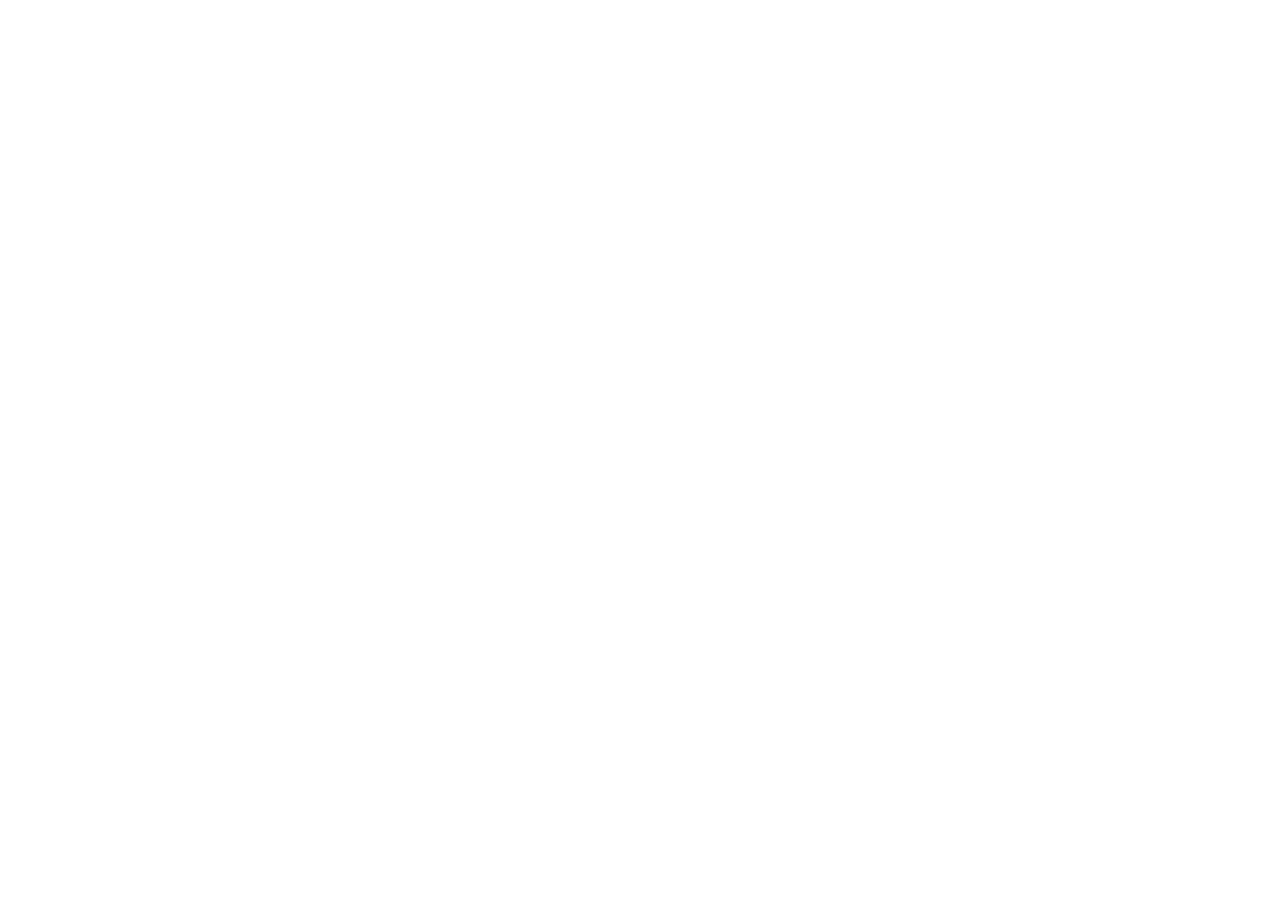
==== main.html @ 6d3bead5 "Updatgge8" ====
<!DOCTYPE html>
<html>

<head>
  <meta charset="utf-8">
  <meta name="viewport" content="width=device-width">
  <title>Cool Website</title>
  <link href="main.css" rel="stylesheet" type="text/css" />
</head>

<body>
  <script src="main.js">run()</script>
  <div id="main">

  </div>
</body>

</html>
---- main.css ----
html {
    height: 100%;
    width: 100%;
  }
div#invis {
  color: white;
}
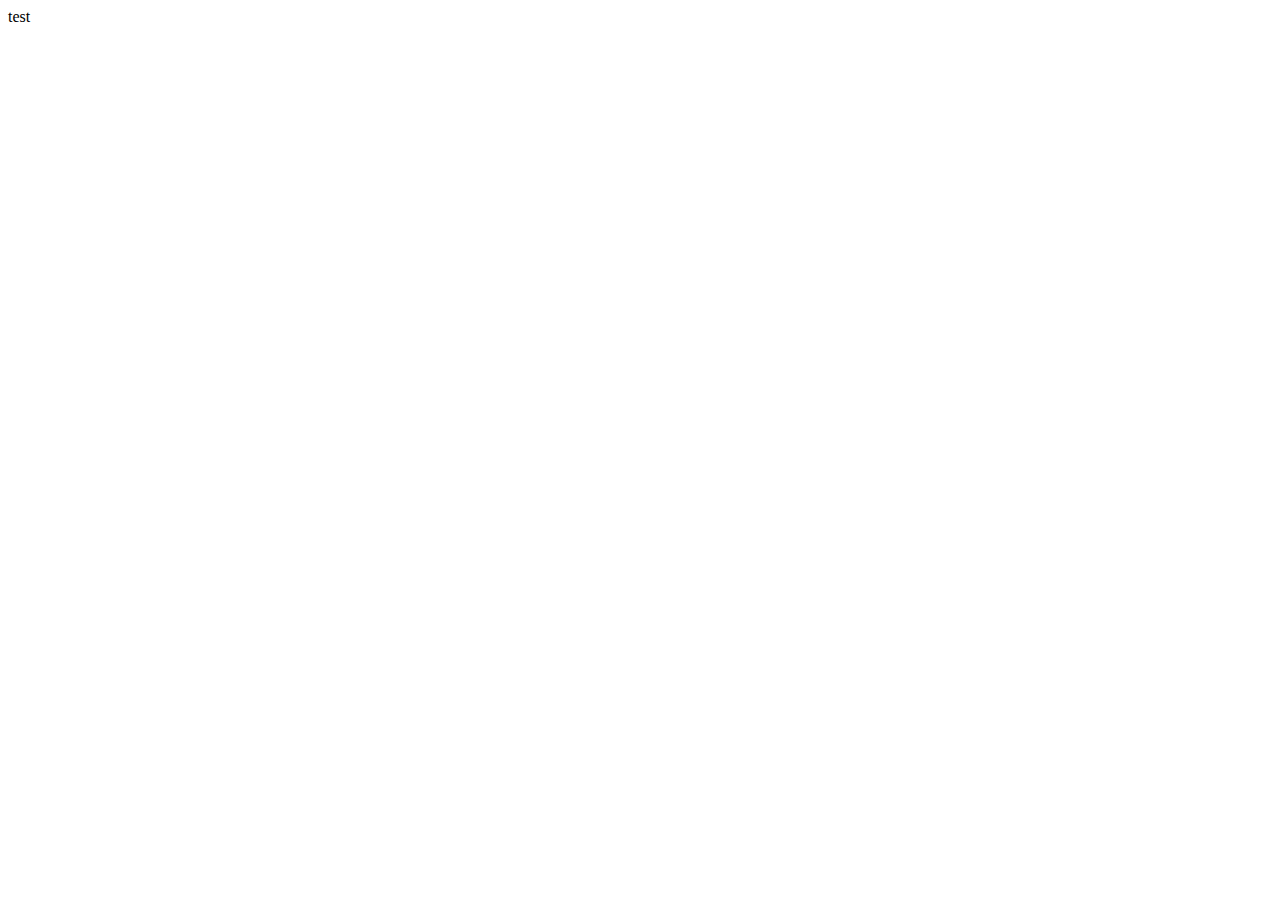
==== commit f2806cf5: "???" ====
--- a/main.html
+++ b/main.html
@@ -10,6 +10,7 @@
 
 <body>
   <script src="main.js">run()</script>
+  test
   <div id="main">
 
   </div>
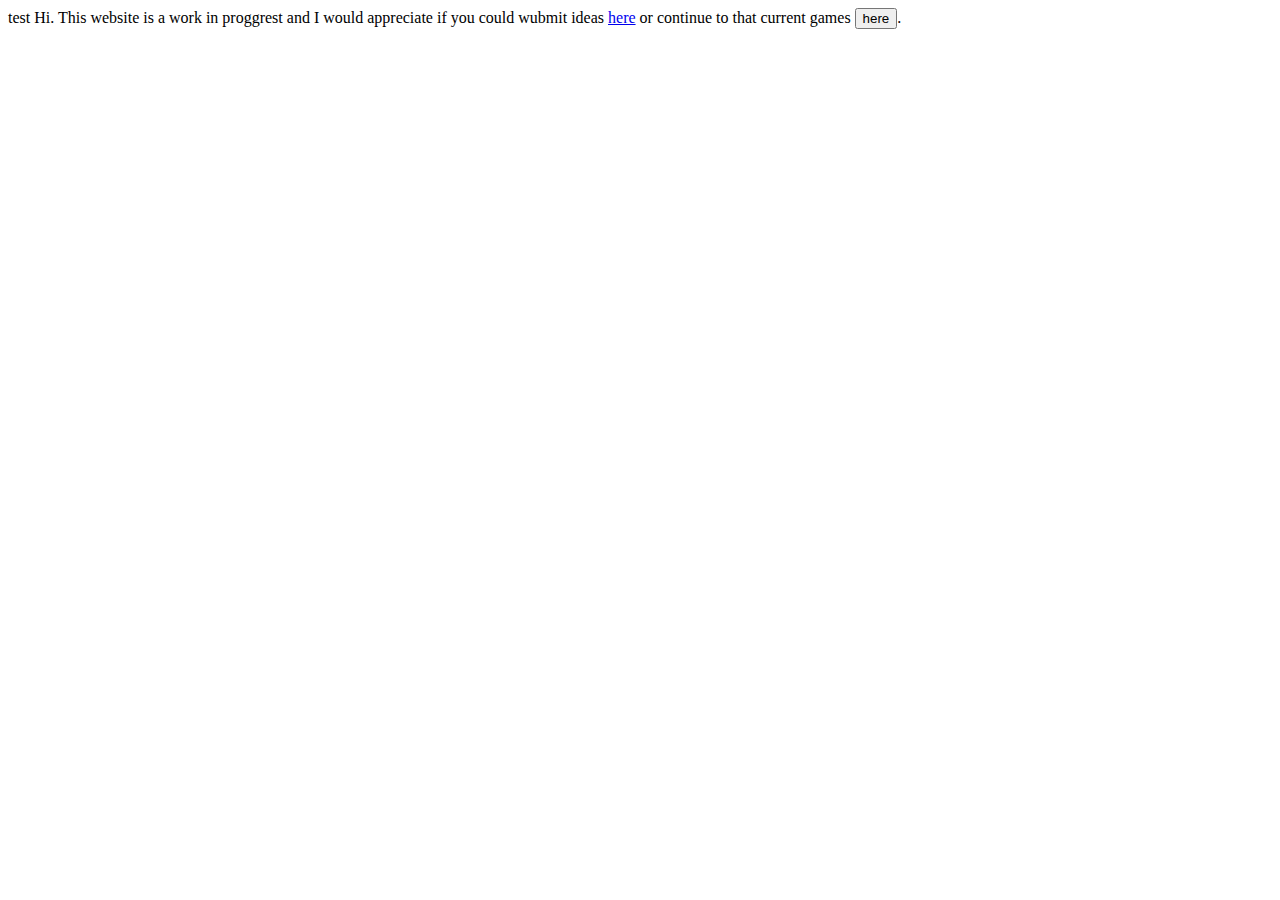
==== commit 8ea73af9: "trying so hard" ====
--- a/main.html
+++ b/main.html
@@ -9,10 +9,15 @@
 </head>
 
 <body>
-  <script src="main.js">run()</script>
+  <script>
+    var body = document.getElementsById("main");
+    var e = "<div id=\"invis\">_" + body.innerHTML + "_</div>";
+    document.getElementById("start").onclick = function() { body.innerHTML = body.innerHTML.split("_")[1];};
+  </script>
+  <noscript>Sorry, your browser does not support JavaScript!</noscript>
   test
+  Hi. This website is a work in proggrest and I would appreciate if you could wubmit ideas <a href=\"https://docs.google.com/forms/d/e/1FAIpQLScTzw-G6-45gjl9YghlbxGihFEmTlBvZpE4sc9hJc93XHaKxg/viewform?usp=sf_link\">here</a> or continue to that current games <button id=\"start\">here</button>.
   <div id="main">
-
   </div>
 </body>
 
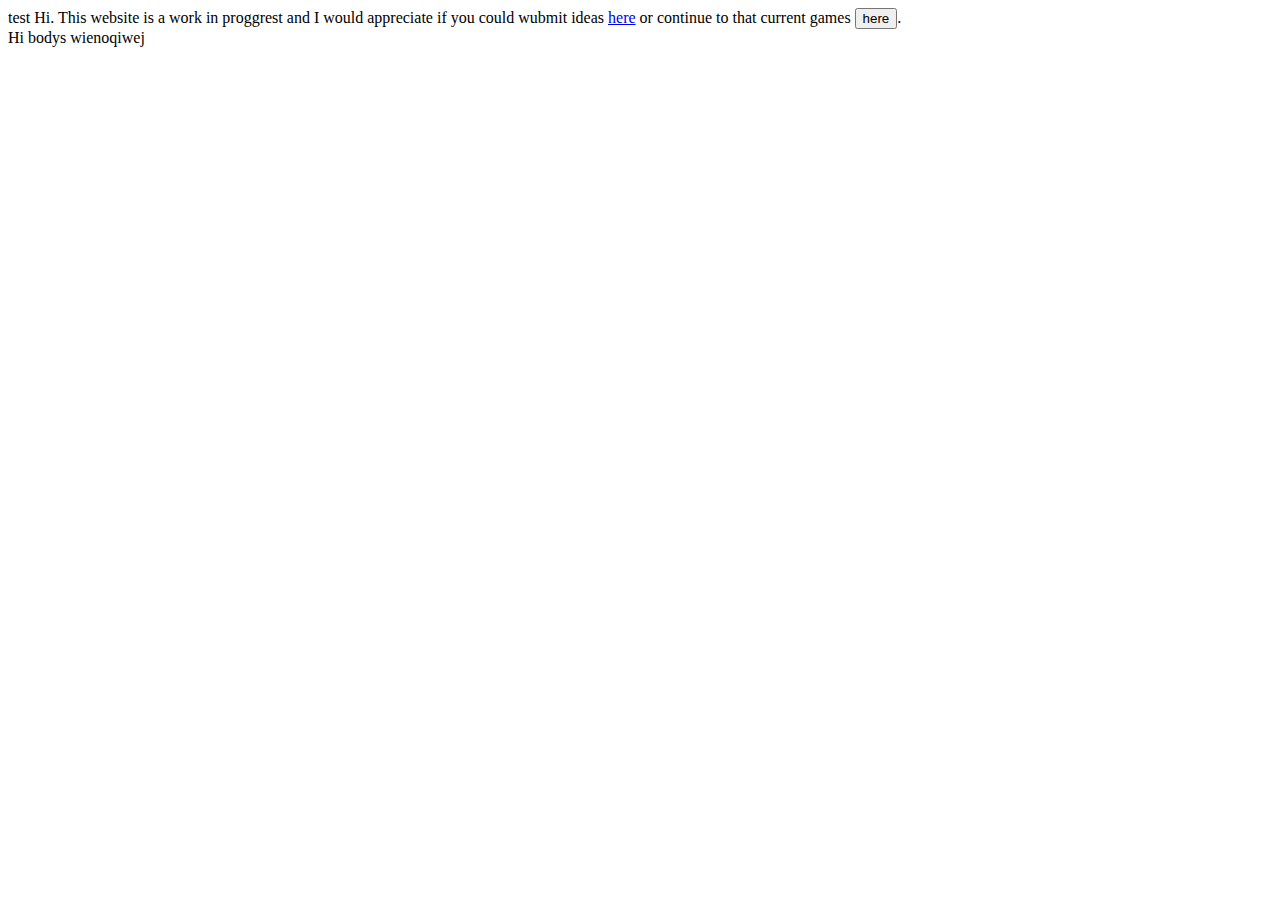
==== commit 6b811295: "This should work" ====
--- a/main.html
+++ b/main.html
@@ -9,15 +9,12 @@
 </head>
 
 <body>
-  <script>
-    var body = document.getElementsById("main");
-    var e = "<div id=\"invis\">_" + body.innerHTML + "_</div>";
-    document.getElementById("start").onclick = function() { body.innerHTML = body.innerHTML.split("_")[1];};
-  </script>
+  <script src="main.js"></script>
   <noscript>Sorry, your browser does not support JavaScript!</noscript>
-  test
-  Hi. This website is a work in proggrest and I would appreciate if you could wubmit ideas <a href=\"https://docs.google.com/forms/d/e/1FAIpQLScTzw-G6-45gjl9YghlbxGihFEmTlBvZpE4sc9hJc93XHaKxg/viewform?usp=sf_link\">here</a> or continue to that current games <button id=\"start\">here</button>.
+  <div id="temp">test
+  Hi. This website is a work in proggrest and I would appreciate if you could wubmit ideas <a href="https://docs.google.com/forms/d/e/1FAIpQLScTzw-G6-45gjl9YghlbxGihFEmTlBvZpE4sc9hJc93XHaKxg/viewform?usp=sf_link">here</a> or continue to that current games <button id="start" onclick="somethin();">here</button>.</div>
   <div id="main">
+    Hi bodys wienoqiwej
   </div>
 </body>
 
